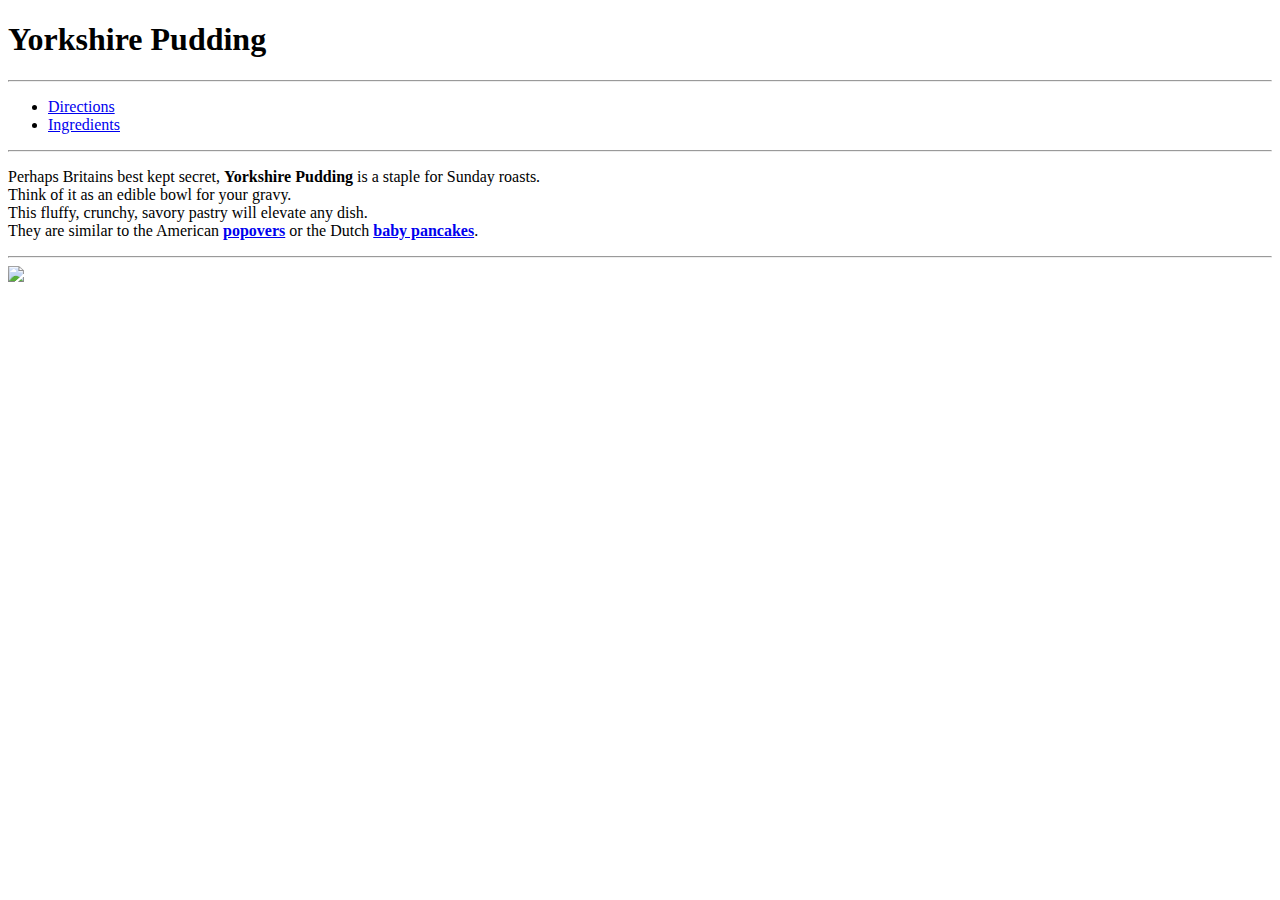
==== index.html @ e42357ab "made a thing" ====
<!DOCTYPE html>
<html lang="en">
<head>
    <meta charset="UTF-8">
    <meta http-equiv="X-UA-Compatible" content="IE=edge">
    <meta name="viewport" content="width=device-width, initial-scale=1.0">
    <link rel="stylesheet" href="style.css">
    <title>Yorkshire Pudding</title>
</head>
<body>
    <div class="title">
        <h1>
            Yorkshire Pudding
        </h1>
    </div>
    <hr>
    <div class="navbar">
        <nav>
            <ul>
                <li><a href="directions.html">Directions</a></li>
                <li><a href="ingredients.html">Ingredients</a></li>
            </ul>
        </nav>
    </div>
    <hr>
        <p>
            Perhaps Britains best kept secret, <strong>Yorkshire Pudding</strong> is a staple for Sunday roasts.
            <br> Think of it as an edible bowl for your gravy.
            <br> This fluffy, crunchy, savory pastry will elevate any dish.
            <br> They are similar to the American <a href="https://www.allrecipes.com/recipe/7238/popovers/" title="popover recipe" target="_blank"><strong>popovers</strong></a> or the Dutch <a href="https://altonbrown.com/recipes/dutch-baby-pancake/" title="baby pancake recipe" target="_blank"><strong>baby pancakes</strong></a>.
        </p>
    <hr>
        <div>
            <img src="https://external-content.duckduckgo.com/iu/?u=https%3A%2F%2F3.bp.blogspot.com%2F-Jl-aOIRTFH8%2FVjwHNbT5hfI%2FAAAAAAAAZ_g%2FUS1tpPwvDE0%2Fs1600%2Fyorkshire%252Bpudding%252Brecipe%252Bbest%252Bever%252B.jpg" width="300">
        </div>
</body>
</html>
---- style.css ----
.navbar {
    text-align: stretch;
    border: 4px sandybrown;
}
.table {
    border: 1px solid slategray;
}
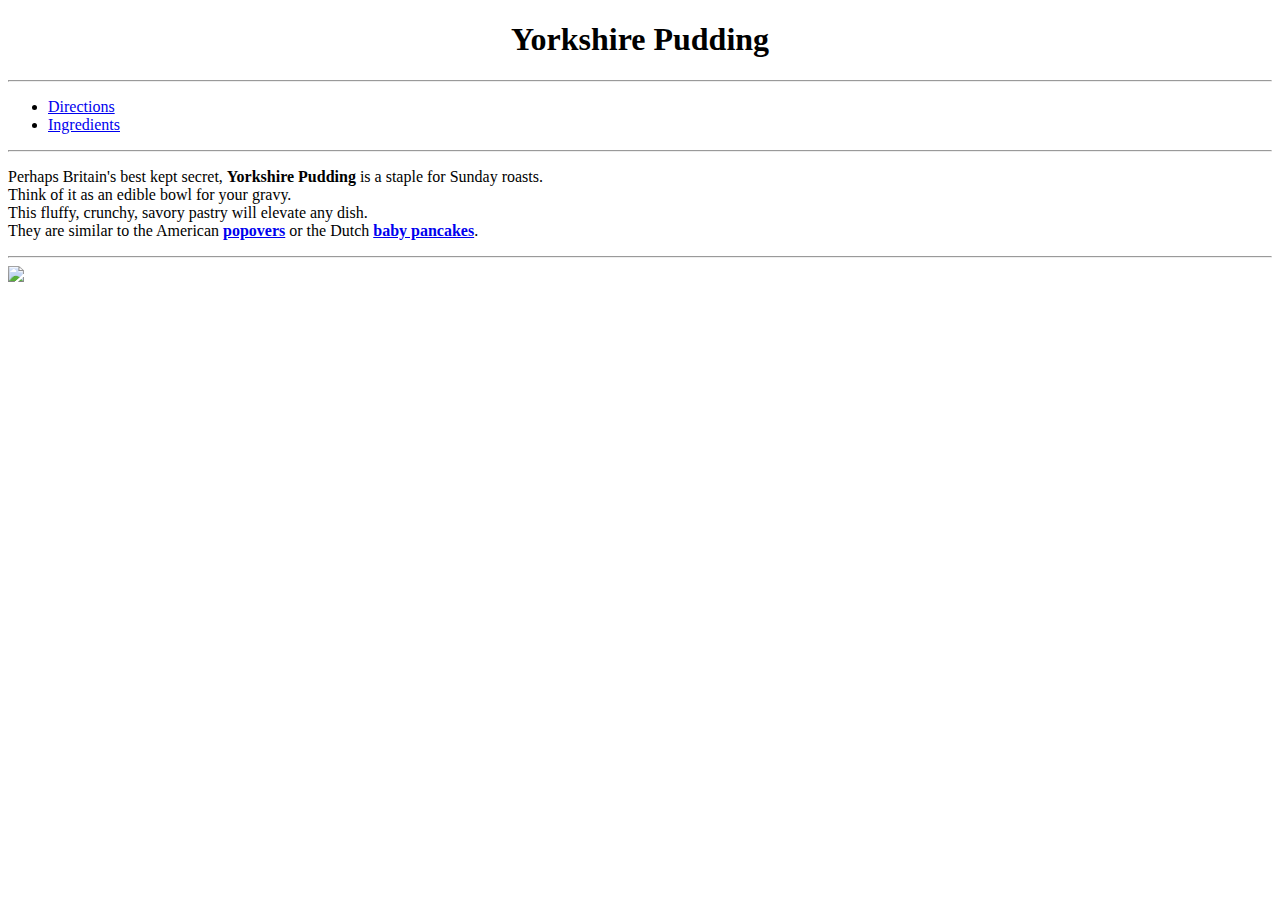
==== commit aaa14094: "spelling" ====
--- a/index.html
+++ b/index.html
@@ -24,7 +24,7 @@
     </div>
     <hr>
         <p>
-            Perhaps Britains best kept secret, <strong>Yorkshire Pudding</strong> is a staple for Sunday roasts.
+            Perhaps Britain's best kept secret, <strong>Yorkshire Pudding</strong> is a staple for Sunday roasts.
             <br> Think of it as an edible bowl for your gravy.
             <br> This fluffy, crunchy, savory pastry will elevate any dish.
             <br> They are similar to the American <a href="https://www.allrecipes.com/recipe/7238/popovers/" title="popover recipe" target="_blank"><strong>popovers</strong></a> or the Dutch <a href="https://altonbrown.com/recipes/dutch-baby-pancake/" title="baby pancake recipe" target="_blank"><strong>baby pancakes</strong></a>.
--- a/style.css
+++ b/style.css
@@ -4,4 +4,12 @@
 }
 .table {
     border: 1px solid slategray;
+}
+
+table, th, tr, td {
+    border: 1px solid slategray;
+}
+
+.title {
+    text-align: center;
 }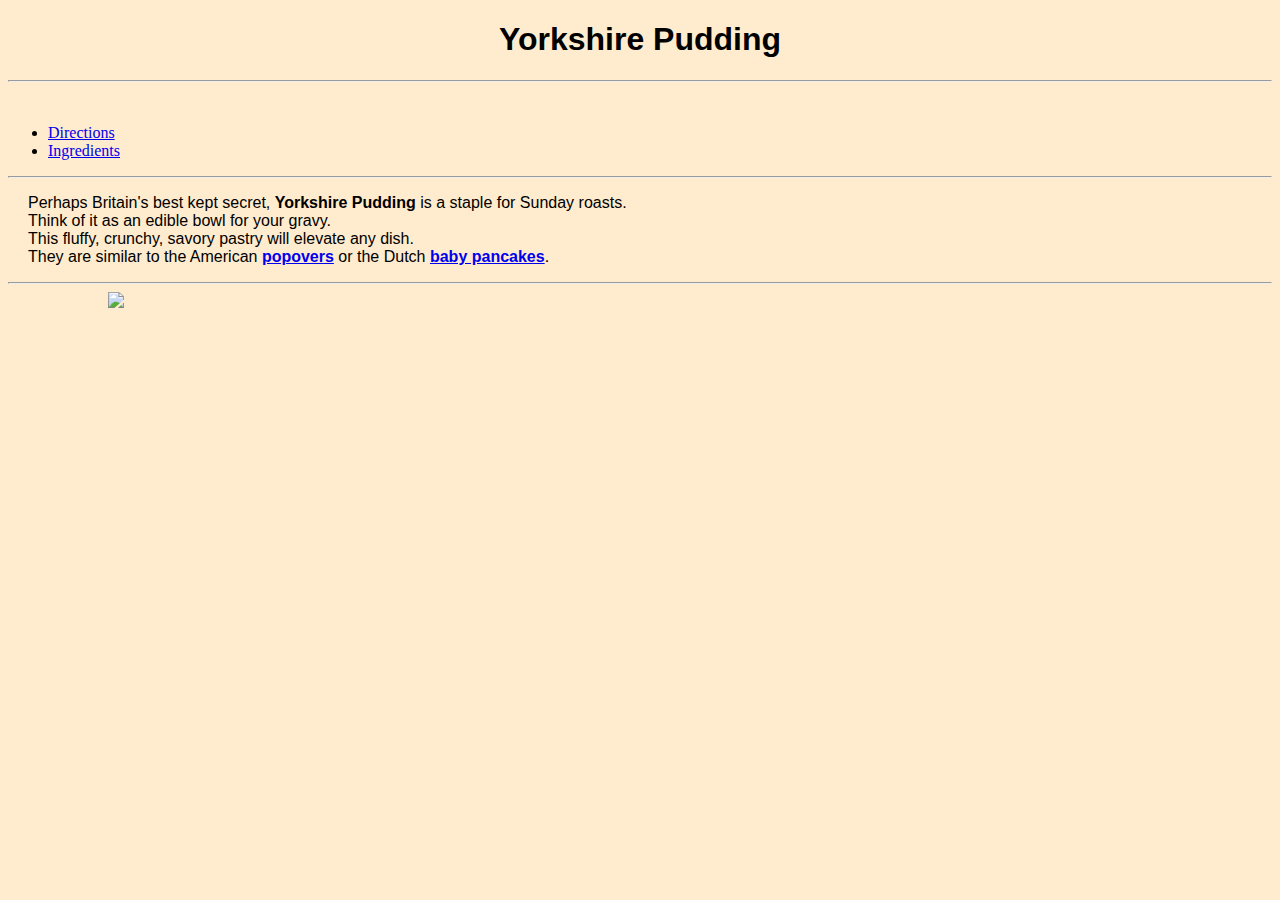
==== commit e1195035: "added more css" ====
--- a/index.html
+++ b/index.html
@@ -30,7 +30,7 @@
             <br> They are similar to the American <a href="https://www.allrecipes.com/recipe/7238/popovers/" title="popover recipe" target="_blank"><strong>popovers</strong></a> or the Dutch <a href="https://altonbrown.com/recipes/dutch-baby-pancake/" title="baby pancake recipe" target="_blank"><strong>baby pancakes</strong></a>.
         </p>
     <hr>
-        <div>
+        <div class="picture">
             <img src="https://external-content.duckduckgo.com/iu/?u=https%3A%2F%2F3.bp.blogspot.com%2F-Jl-aOIRTFH8%2FVjwHNbT5hfI%2FAAAAAAAAZ_g%2FUS1tpPwvDE0%2Fs1600%2Fyorkshire%252Bpudding%252Brecipe%252Bbest%252Bever%252B.jpg" width="300">
         </div>
 </body>
--- a/style.css
+++ b/style.css
@@ -1,6 +1,14 @@
+html{
+    background-color: blanchedalmond;
+    font-family: 'Trebuchet MS', 'Lucida Sans Unicode', 'Lucida Grande', 'Lucida Sans', Arial, sans-serif;
+}
 .navbar {
+    font-family: fantasy;
     text-align: stretch;
     border: 4px sandybrown;
+    margin-left: 20px;
+    display: inline;
+    align-items: baseline;
 }
 .table {
     border: 1px solid slategray;
@@ -12,4 +20,12 @@
 
 .title {
     text-align: center;
+}
+
+p {
+    margin-left: 20px;
+}
+
+.picture {
+    margin-left: 100px;
 }